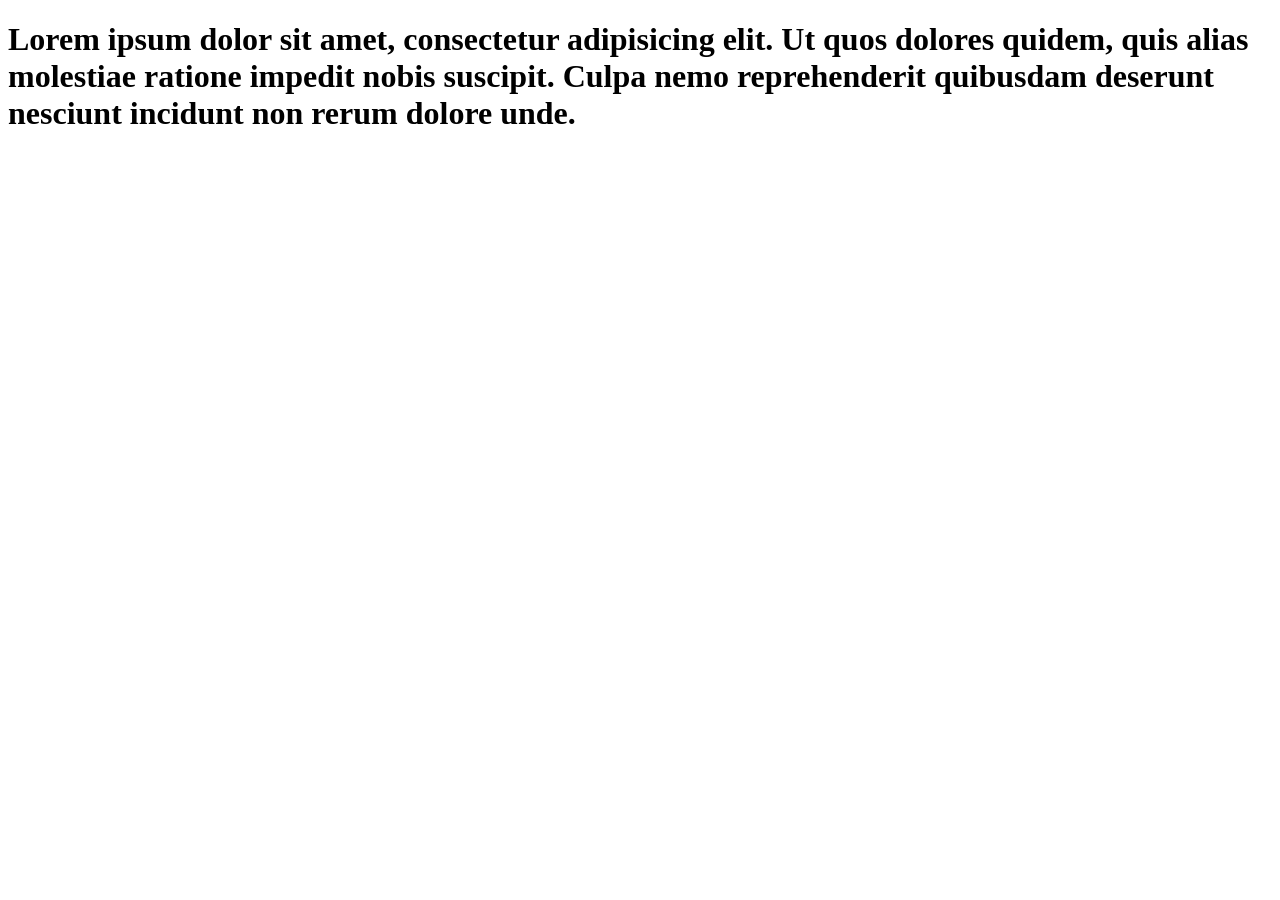
==== index.html @ 77109c89 "asdeawe asdas" ====
<!DOCTYPE html>
<html lang="en">
<head>
    <meta charset="UTF-8">
    <meta http-equiv="X-UA-Compatible" content="IE=edge">
    <meta name="viewport" content="width=device-width, initial-scale=1.0">
    <title>Document</title>
</head>
<body>
    <h1>Lorem ipsum dolor sit amet, consectetur adipisicing elit. Ut quos dolores quidem, quis alias molestiae ratione impedit nobis suscipit. Culpa nemo reprehenderit quibusdam deserunt nesciunt incidunt non rerum dolore unde.</h1>
</body>
</html>
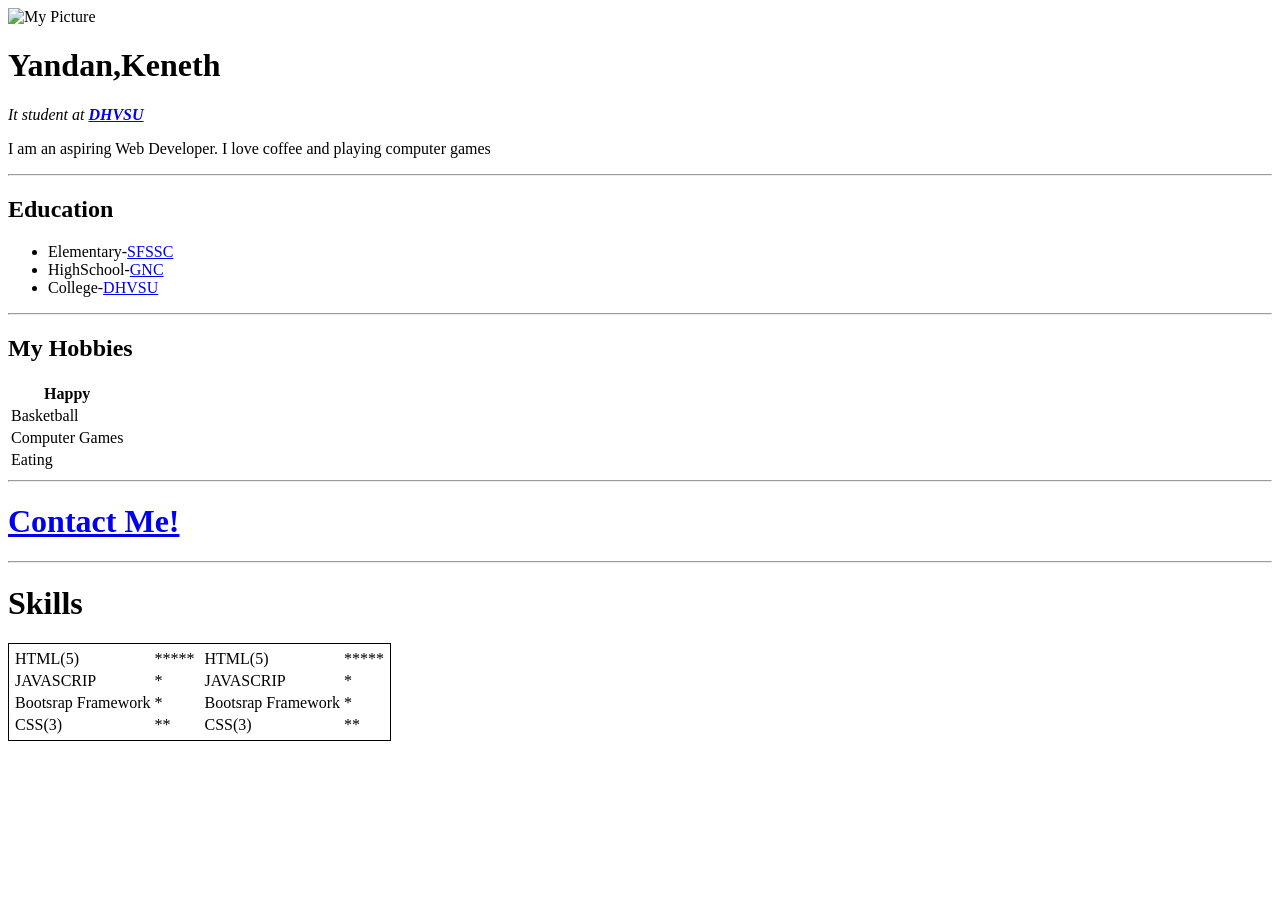
==== commit dba8a39e: "no more hobbies" ====
--- a/index.html
+++ b/index.html
@@ -1,12 +1,118 @@
 <!DOCTYPE html>
 <html lang="en">
+
 <head>
     <meta charset="UTF-8">
     <meta http-equiv="X-UA-Compatible" content="IE=edge">
     <meta name="viewport" content="width=device-width, initial-scale=1.0">
     <title>Document</title>
 </head>
+
 <body>
-    <h1>Lorem ipsum dolor sit amet, consectetur adipisicing elit. Ut quos dolores quidem, quis alias molestiae ratione impedit nobis suscipit. Culpa nemo reprehenderit quibusdam deserunt nesciunt incidunt non rerum dolore unde.</h1>
+    <img src="/kenyandan.png" alt="My Picture">
+    <h1>Yandan,Keneth</h1>
+    <p><em>It student at <strong> <a href="https://dhvsu.edu.ph/">DHVSU</a></strong></em></p>
+    <p>I am an aspiring Web Developer. I love coffee and playing computer games</p>
+    <hr>
+    <h2>Education</h2>
+    <ul>
+        <li>Elementary-<a
+                href="http://www.philippines-schools.com/private-school/st-francis-skills-on-study-center-401141.aspx">SFSSC
+        </li></a>
+        <li>HighSchool-<a href="http://gnc.edu.ph/">GNC</li></a>
+        <li>College-<a href="https://dhvsu.edu.ph/">DHVSU</li></a>
+    </ul>
+    <hr>
+    <h2>My Hobbies</h2>
+    <table>
+        <thead>
+            <tr>
+                <th>Happy</th>
+            </tr>
+        </thead>
+        <tr>
+            <td>Basketball</td>
+        </tr>
+
+        <tr>
+            <td>Computer Games</td>
+        </tr>
+
+        <tr>
+            <td>Eating</td>
+        </tr>
+
+    </table>
+    <hr>
+    <table>
+        <a href="contact.html">
+            <h1> Contact Me!</h1>
+        </a>
+
+        <hr>
+
+        <h1>Skills</h1>
+
+
+        <table style="border: solid black 1px;">
+            <tr>
+                <td>
+                    <table>
+
+                        <tr>
+                            <td>HTML(5)</td>
+                            <td>&#42;&#42;&#42;&#42;&#42;</td>
+                        <tr>
+                            <td>JAVASCRIP</td>
+                            <td>&#42;</td>
+                        </tr>
+
+
+                        <tr>
+                            <td>Bootsrap Framework</td>
+                            <td>&#42;</td>
+
+                        </tr>
+
+                        <tr>
+                            <td>CSS(3)</td>
+                            <td>&#42;&#42;</td>
+
+                        </tr>
+
+                    </table>
+                </td>
+
+                <td>
+                    <table>
+
+                        <tr>
+                            <td>HTML(5)</td>
+                            <td>&#42;&#42;&#42;&#42;&#42;</td>
+                        <tr>
+                            <td>JAVASCRIP</td>
+                            <td>&#42;</td>
+                        </tr>
+
+
+                        <tr>
+                            <td>Bootsrap Framework</td>
+                            <td>&#42;</td>
+
+                        </tr>
+
+                        <tr>
+                            <td>CSS(3)</td>
+                            <td>&#42;&#42;</td>
+
+                        </tr>
+
+                    </table>
+                </td>
+            </tr>
+        </table>
+
+
 </body>
+
 </html>
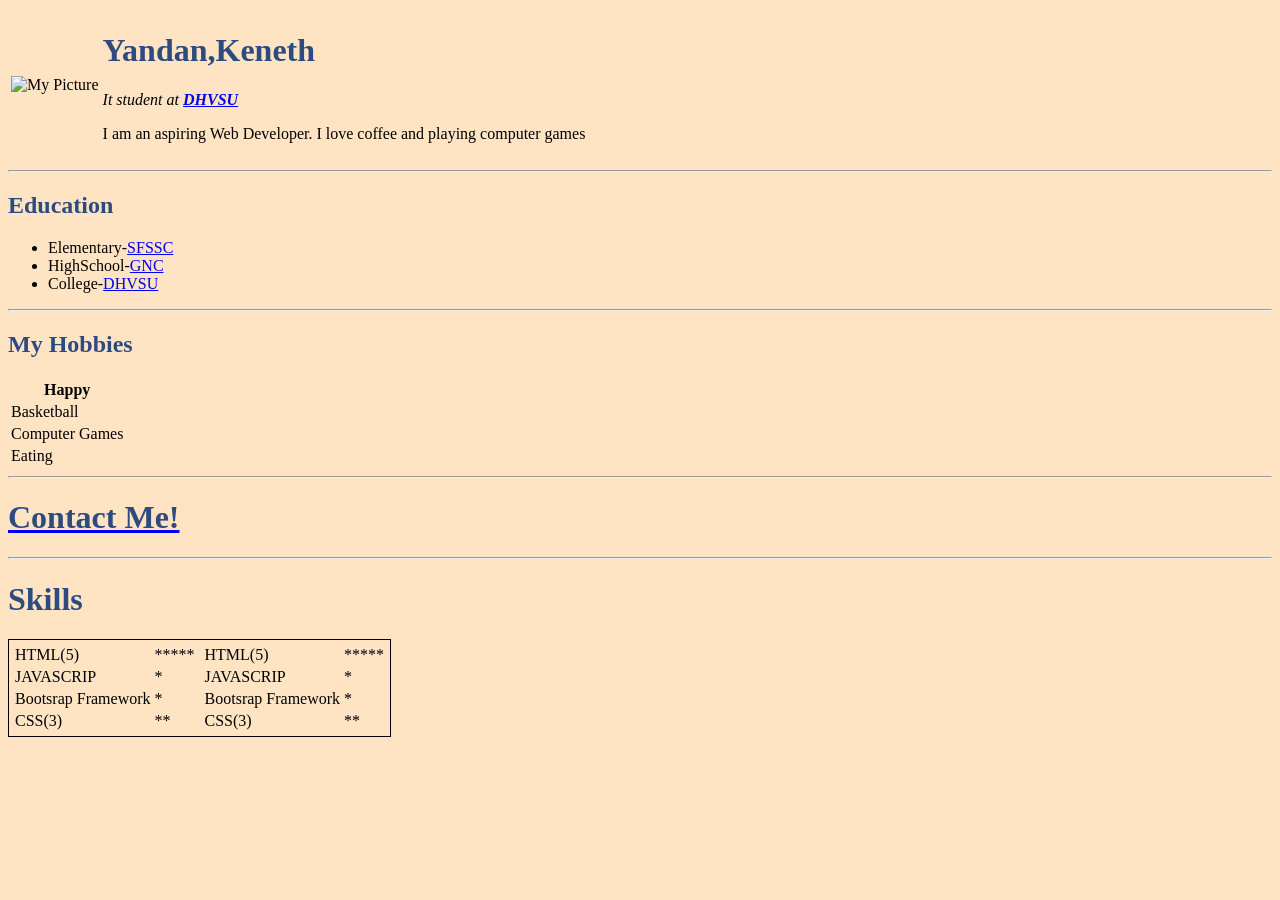
==== commit b63e8f31: "bringing back html" ====
--- a/index.html
+++ b/index.html
@@ -6,15 +6,29 @@
     <meta http-equiv="X-UA-Compatible" content="IE=edge">
     <meta name="viewport" content="width=device-width, initial-scale=1.0">
     <title>Document</title>
+    <link rel="stylesheet" href="../Css/style.css">
 </head>
 
 <body>
-    <img src="/kenyandan.png" alt="My Picture">
-    <h1>Yandan,Keneth</h1>
-    <p><em>It student at <strong> <a href="https://dhvsu.edu.ph/">DHVSU</a></strong></em></p>
-    <p>I am an aspiring Web Developer. I love coffee and playing computer games</p>
+    <table>
+        <tr>
+            <td>
+                <img src="../kenyandan.png" alt="My Picture">
+            </td>
+
+            <td>   
+                <h1>Yandan,Keneth</h1>
+                <p><em>It student at <strong> <a href="https://dhvsu.edu.ph/">DHVSU</a></strong></em></p>
+                <p>I am an aspiring Web Developer. I love coffee and playing computer games</p>
+                
+               
+            </td>
+        </tr>
+    </table>
     <hr>
+    
     <h2>Education</h2>
+   
     <ul>
         <li>Elementary-<a
                 href="http://www.philippines-schools.com/private-school/st-francis-skills-on-study-center-401141.aspx">SFSSC
--- a/Css/style.css
+++ b/Css/style.css
@@ -0,0 +1,7 @@
+body {
+  background-color: bisque;
+}
+h1,
+h2 {
+  color: rgb(45, 74, 129);
+}
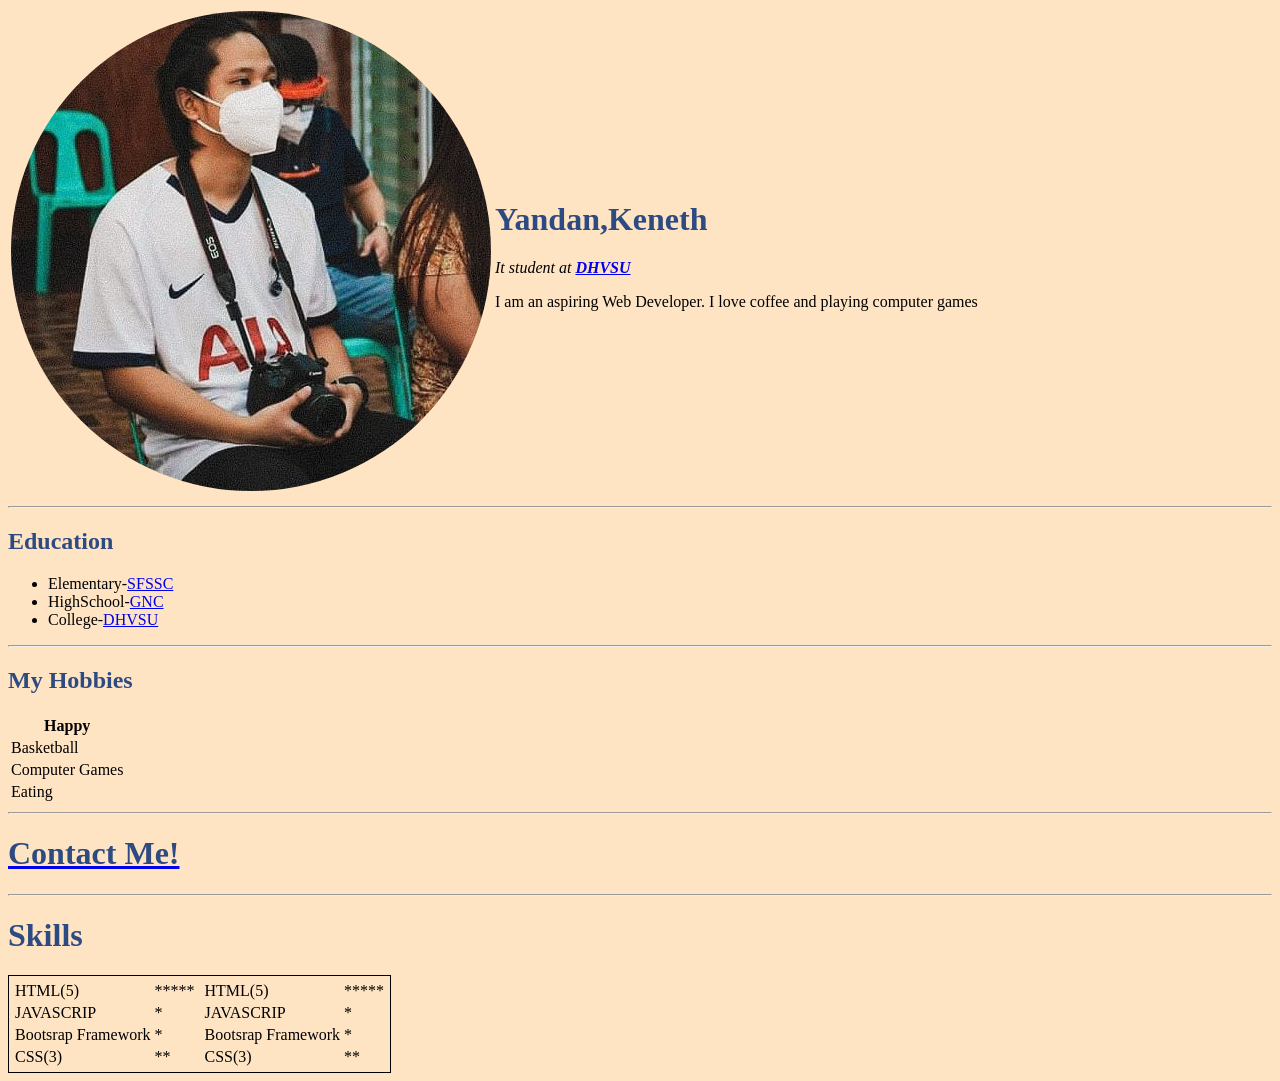
==== commit b6dea8f8: "imgs and style" ====
--- a/index.html
+++ b/index.html
@@ -6,14 +6,14 @@
     <meta http-equiv="X-UA-Compatible" content="IE=edge">
     <meta name="viewport" content="width=device-width, initial-scale=1.0">
     <title>Document</title>
-    <link rel="stylesheet" href="../Css/style.css">
+    <link rel="stylesheet" href="./Css/style.css">
 </head>
 
 <body>
     <table>
         <tr>
             <td>
-                <img src="../kenyandan.png" alt="My Picture">
+                <img src="./imgs/kenyandan.png" alt="My Picture">
             </td>
 
             <td>   
@@ -59,7 +59,7 @@
     </table>
     <hr>
     <table>
-        <a href="contact.html">
+        <a href="./html/contact.html">
             <h1> Contact Me!</h1>
         </a>
 
